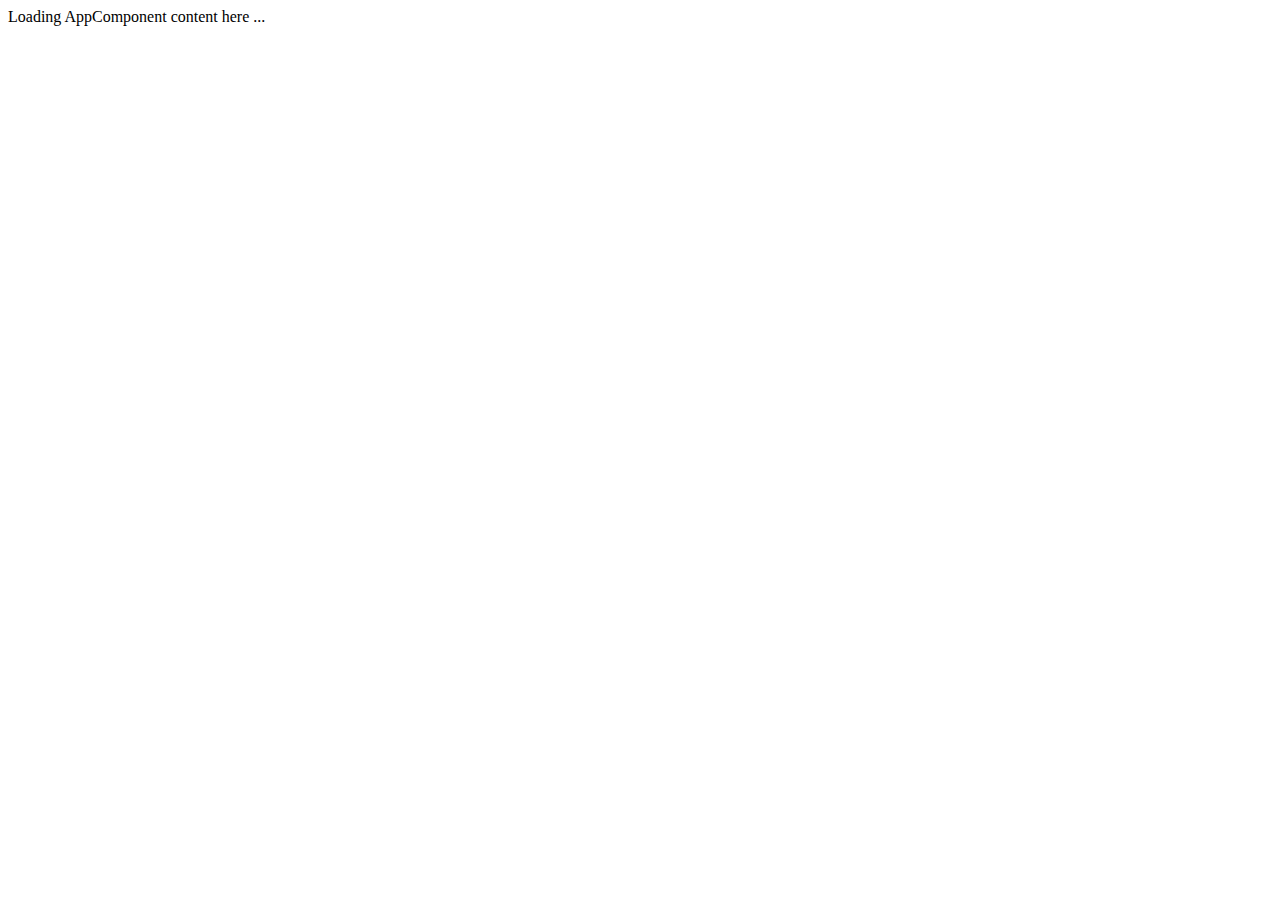
==== src/index.html @ d7506c67 "initial commit" ====
<!DOCTYPE html>
<html>
    <head>
        <title>Angular QuickStart</title>
        <base href="/">
        <meta charset="UTF-8">
        <meta name="viewport" content="width=device-width, initial-scale=1">
        <link rel="stylesheet" href="styles.css">

        <!-- Polyfill(s) for older browsers -->
        <script src="node_modules/core-js/client/shim.min.js"></script>

        <script src="node_modules/zone.js/dist/zone.js"></script>
        <script src="node_modules/systemjs/dist/system.src.js"></script>

        <script src="systemjs.config.js"></script>
        <script>
        System.import('main.js').catch(function(err){ console.error(err); });
        </script>
    </head>

    <body>
        <base href="/">
        <my-app>Loading AppComponent content here ...</my-app>
    </body>
</html>
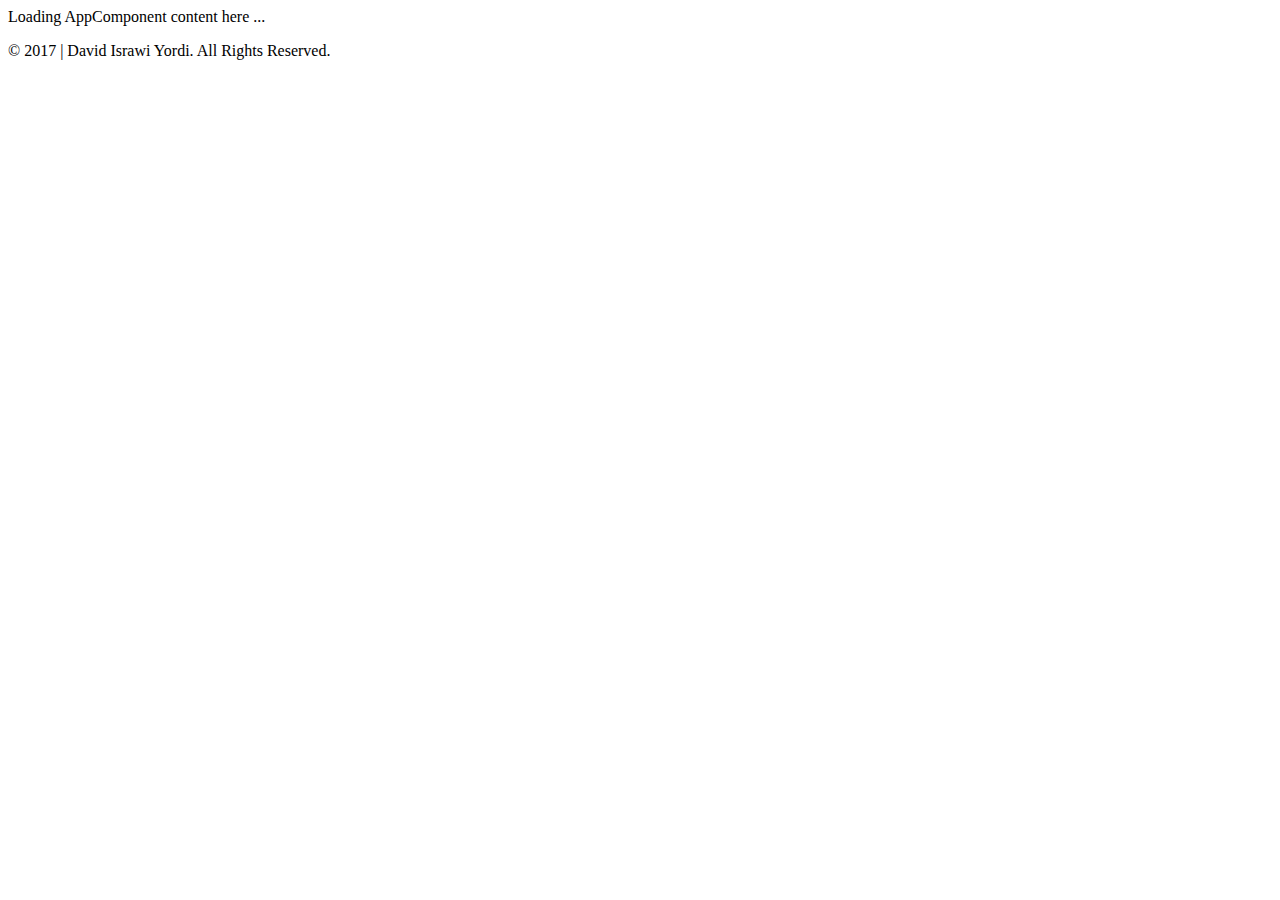
==== commit 2c74c60b: "home about projects" ====
--- a/src/index.html
+++ b/src/index.html
@@ -6,6 +6,10 @@
         <meta charset="UTF-8">
         <meta name="viewport" content="width=device-width, initial-scale=1">
         <link rel="stylesheet" href="styles.css">
+        <!-- Latest compiled and minified CSS -->
+        <link rel="stylesheet" href="app/css/normalize.css">
+        <link rel="stylesheet" href="app/css/skeleton.css">
+        <link rel="stylesheet" href="app/font-awesome/css/font-awesome.min.css">
 
         <!-- Polyfill(s) for older browsers -->
         <script src="node_modules/core-js/client/shim.min.js"></script>
@@ -23,4 +27,11 @@
         <base href="/">
         <my-app>Loading AppComponent content here ...</my-app>
     </body>
+    <footer>
+        <div class="container">
+            <p class="copyright">
+                &copy; 2017 | David Israwi Yordi. All Rights Reserved.
+            </p>
+        </div>
+    </footer>
 </html>
--- a/src/styles.css
+++ b/src/styles.css
@@ -0,0 +1,182 @@
+h1 {
+  color: #369;
+  font-family: Arial, Helvetica, sans-serif;
+  font-size: 250%;
+}
+
+header.main_nav {
+    padding: 1% 0;
+    display: flex;
+    flex-direction: column;
+    justify-content: center;
+}
+
+ul {
+    display: block;
+    margin: 5% 0;
+    list-style-type: none;
+    text-align: center;
+}
+
+ul li {
+    font-size: 1.5em;
+    display: inline;
+    padding: 0 2%;
+}
+
+.main{
+    padding-top: 3%;
+}
+
+.row {
+    padding: 2% 0;
+}
+
+.green {
+    background-color: #1d74ab;
+}
+
+.back {
+    /*background: url("../images/blueback2.jpg");*/
+    background-color: #1d74ab;
+    height: 100vh;
+    min-width: 100%;
+    background-size: cover;
+}
+
+.logo {
+    margin: 5% auto;
+    text-align: center;
+}
+
+.logo a{
+    font-size: 4em;
+    color: white;
+    text-decoration: none;
+    border: 3px solid white;
+    text-transform: uppercase;
+    padding: 2px 10px 0px 10px;
+    margin: 0;
+}
+
+.logo a:hover {
+    background-color: white;
+    color: rgb(52, 125, 177) !important;
+    color: #7accc8;
+}
+
+p.subtitle {
+    font-size: 1.8em;
+    color: white;
+}
+
+/* Images and Media
+______________________________________________________________ */
+
+img {
+    max-width: 100%;
+}
+
+img.avatar {
+    border-radius: 400px;
+    border: 5px solid white;
+}
+
+img.volunteer {
+    height: 120px;
+    width: 150px;
+}
+
+img.project {
+    max-width: 170px;
+    max-height: 170px;
+}
+
+img.shared {
+    height: 15.7em;
+}
+
+img:hover {
+    opacity: 0.8;
+}
+
+.repo {
+    color: black;
+}
+
+/* Social Media
+______________________________________________________________ */
+ul.social {
+    display: block;
+    margin: 5% 0;
+    list-style-type: none;
+    text-align: center;
+}
+
+ul.social li {
+    font-size: 3em;
+    display: inline;
+    padding: 0 2%;
+}
+
+ul.social li a {
+    color: #e4e4e4;
+}
+
+ul.social li.facebook a:hover {
+    color: rgb(59,89,152);
+}
+
+ul.social li.twitter a:hover {
+    color: rgb(0,172,237);
+}
+
+ul.social li.instagram a:hover {
+    color: rgb(237, 179, 81);
+}
+
+ul.social li.youtube a:hover {
+    color: rgb(187,0,0);
+}
+
+ul.social li.flickr a:hover {
+    color: rgb(255,0,132);
+}
+
+ul.social li.linkedin a:hover {
+    color: rgb(24, 196, 213);
+}
+
+ul.social li.github a:hover {
+    color: rgb(32, 32, 32);
+}
+
+ul.social li.email a:hover {
+    color: rgb(59, 207, 154);
+}
+
+/* Footer
+______________________________________________________________ */
+
+h2.bio {
+    color: white;
+}
+
+p.bio {
+    color: white;
+    font-size: 1.4em;
+}
+
+a.bio {
+    color: white;
+    font-size: 1.4em;
+}
+
+/* Footer
+______________________________________________________________ */
+
+p.copyright {
+    text-align: center;
+    color: #666;
+    font-size: 1em;
+}
--- a/src/app/css/skeleton.css
+++ b/src/app/css/skeleton.css
@@ -0,0 +1,418 @@
+/*
+* Skeleton V2.0.4
+* Copyright 2014, Dave Gamache
+* www.getskeleton.com
+* Free to use under the MIT license.
+* http://www.opensource.org/licenses/mit-license.php
+* 12/29/2014
+*/
+
+
+/* Table of contents
+––––––––––––––––––––––––––––––––––––––––––––––––––
+- Grid
+- Base Styles
+- Typography
+- Links
+- Buttons
+- Forms
+- Lists
+- Code
+- Tables
+- Spacing
+- Utilities
+- Clearing
+- Media Queries
+*/
+
+
+/* Grid
+–––––––––––––––––––––––––––––––––––––––––––––––––– */
+.container {
+  position: relative;
+  width: 100%;
+  max-width: 960px;
+  margin: 0 auto;
+  padding: 0 20px;
+  box-sizing: border-box; }
+.column,
+.columns {
+  width: 100%;
+  float: left;
+  box-sizing: border-box; }
+
+/* For devices larger than 400px */
+@media (min-width: 400px) {
+  .container {
+    width: 85%;
+    padding: 0; }
+}
+
+/* For devices larger than 550px */
+@media (min-width: 550px) {
+  .container {
+    width: 80%; }
+  .column,
+  .columns {
+    margin-left: 4%; }
+  .column:first-child,
+  .columns:first-child {
+    margin-left: 0; }
+
+  .one.column,
+  .one.columns                    { width: 4.66666666667%; }
+  .two.columns                    { width: 13.3333333333%; }
+  .three.columns                  { width: 22%;            }
+  .four.columns                   { width: 30.6666666667%; }
+  .five.columns                   { width: 39.3333333333%; }
+  .six.columns                    { width: 48%;            }
+  .seven.columns                  { width: 56.6666666667%; }
+  .eight.columns                  { width: 65.3333333333%; }
+  .nine.columns                   { width: 74.0%;          }
+  .ten.columns                    { width: 82.6666666667%; }
+  .eleven.columns                 { width: 91.3333333333%; }
+  .twelve.columns                 { width: 100%; margin-left: 0; }
+
+  .one-third.column               { width: 30.6666666667%; }
+  .two-thirds.column              { width: 65.3333333333%; }
+
+  .one-half.column                { width: 48%; }
+
+  /* Offsets */
+  .offset-by-one.column,
+  .offset-by-one.columns          { margin-left: 8.66666666667%; }
+  .offset-by-two.column,
+  .offset-by-two.columns          { margin-left: 17.3333333333%; }
+  .offset-by-three.column,
+  .offset-by-three.columns        { margin-left: 26%;            }
+  .offset-by-four.column,
+  .offset-by-four.columns         { margin-left: 34.6666666667%; }
+  .offset-by-five.column,
+  .offset-by-five.columns         { margin-left: 43.3333333333%; }
+  .offset-by-six.column,
+  .offset-by-six.columns          { margin-left: 52%;            }
+  .offset-by-seven.column,
+  .offset-by-seven.columns        { margin-left: 60.6666666667%; }
+  .offset-by-eight.column,
+  .offset-by-eight.columns        { margin-left: 69.3333333333%; }
+  .offset-by-nine.column,
+  .offset-by-nine.columns         { margin-left: 78.0%;          }
+  .offset-by-ten.column,
+  .offset-by-ten.columns          { margin-left: 86.6666666667%; }
+  .offset-by-eleven.column,
+  .offset-by-eleven.columns       { margin-left: 95.3333333333%; }
+
+  .offset-by-one-third.column,
+  .offset-by-one-third.columns    { margin-left: 34.6666666667%; }
+  .offset-by-two-thirds.column,
+  .offset-by-two-thirds.columns   { margin-left: 69.3333333333%; }
+
+  .offset-by-one-half.column,
+  .offset-by-one-half.columns     { margin-left: 52%; }
+
+}
+
+
+/* Base Styles
+–––––––––––––––––––––––––––––––––––––––––––––––––– */
+/* NOTE
+html is set to 62.5% so that all the REM measurements throughout Skeleton
+are based on 10px sizing. So basically 1.5rem = 15px :) */
+html {
+  font-size: 62.5%; }
+body {
+  font-size: 1.5em; /* currently ems cause chrome bug misinterpreting rems on body element */
+  line-height: 1.6;
+  font-weight: 400;
+  font-family: "Raleway", "HelveticaNeue", "Helvetica Neue", Helvetica, Arial, sans-serif;
+  color: #222; }
+
+
+/* Typography
+–––––––––––––––––––––––––––––––––––––––––––––––––– */
+h1, h2, h3, h4, h5, h6 {
+  margin-top: 0;
+  margin-bottom: 2rem;
+  font-weight: 300; }
+h1 { font-size: 4.0rem; line-height: 1.2;  letter-spacing: -.1rem;}
+h2 { font-size: 3.6rem; line-height: 1.25; letter-spacing: -.1rem; }
+h3 { font-size: 3.0rem; line-height: 1.3;  letter-spacing: -.1rem; }
+h4 { font-size: 2.4rem; line-height: 1.35; letter-spacing: -.08rem; }
+h5 { font-size: 1.8rem; line-height: 1.5;  letter-spacing: -.05rem; }
+h6 { font-size: 1.5rem; line-height: 1.6;  letter-spacing: 0; }
+
+/* Larger than phablet */
+@media (min-width: 550px) {
+  h1 { font-size: 5.0rem; }
+  h2 { font-size: 4.2rem; }
+  h3 { font-size: 3.6rem; }
+  h4 { font-size: 3.0rem; }
+  h5 { font-size: 2.4rem; }
+  h6 { font-size: 1.5rem; }
+}
+
+p {
+  margin-top: 0; }
+
+
+/* Links
+–––––––––––––––––––––––––––––––––––––––––––––––––– */
+a {
+  color: #1EAEDB; }
+a:hover {
+  color: #0FA0CE; }
+
+
+/* Buttons
+–––––––––––––––––––––––––––––––––––––––––––––––––– */
+.button,
+button,
+input[type="submit"],
+input[type="reset"],
+input[type="button"] {
+  display: inline-block;
+  height: 38px;
+  padding: 0 30px;
+  color: #555;
+  text-align: center;
+  font-size: 11px;
+  font-weight: 600;
+  line-height: 38px;
+  letter-spacing: .1rem;
+  text-transform: uppercase;
+  text-decoration: none;
+  white-space: nowrap;
+  background-color: transparent;
+  border-radius: 4px;
+  border: 1px solid #bbb;
+  cursor: pointer;
+  box-sizing: border-box; }
+.button:hover,
+button:hover,
+input[type="submit"]:hover,
+input[type="reset"]:hover,
+input[type="button"]:hover,
+.button:focus,
+button:focus,
+input[type="submit"]:focus,
+input[type="reset"]:focus,
+input[type="button"]:focus {
+  color: #333;
+  border-color: #888;
+  outline: 0; }
+.button.button-primary,
+button.button-primary,
+input[type="submit"].button-primary,
+input[type="reset"].button-primary,
+input[type="button"].button-primary {
+  color: #FFF;
+  background-color: #33C3F0;
+  border-color: #33C3F0; }
+.button.button-primary:hover,
+button.button-primary:hover,
+input[type="submit"].button-primary:hover,
+input[type="reset"].button-primary:hover,
+input[type="button"].button-primary:hover,
+.button.button-primary:focus,
+button.button-primary:focus,
+input[type="submit"].button-primary:focus,
+input[type="reset"].button-primary:focus,
+input[type="button"].button-primary:focus {
+  color: #FFF;
+  background-color: #1EAEDB;
+  border-color: #1EAEDB; }
+
+
+/* Forms
+–––––––––––––––––––––––––––––––––––––––––––––––––– */
+input[type="email"],
+input[type="number"],
+input[type="search"],
+input[type="text"],
+input[type="tel"],
+input[type="url"],
+input[type="password"],
+textarea,
+select {
+  height: 38px;
+  padding: 6px 10px; /* The 6px vertically centers text on FF, ignored by Webkit */
+  background-color: #fff;
+  border: 1px solid #D1D1D1;
+  border-radius: 4px;
+  box-shadow: none;
+  box-sizing: border-box; }
+/* Removes awkward default styles on some inputs for iOS */
+input[type="email"],
+input[type="number"],
+input[type="search"],
+input[type="text"],
+input[type="tel"],
+input[type="url"],
+input[type="password"],
+textarea {
+  -webkit-appearance: none;
+     -moz-appearance: none;
+          appearance: none; }
+textarea {
+  min-height: 65px;
+  padding-top: 6px;
+  padding-bottom: 6px; }
+input[type="email"]:focus,
+input[type="number"]:focus,
+input[type="search"]:focus,
+input[type="text"]:focus,
+input[type="tel"]:focus,
+input[type="url"]:focus,
+input[type="password"]:focus,
+textarea:focus,
+select:focus {
+  border: 1px solid #33C3F0;
+  outline: 0; }
+label,
+legend {
+  display: block;
+  margin-bottom: .5rem;
+  font-weight: 600; }
+fieldset {
+  padding: 0;
+  border-width: 0; }
+input[type="checkbox"],
+input[type="radio"] {
+  display: inline; }
+label > .label-body {
+  display: inline-block;
+  margin-left: .5rem;
+  font-weight: normal; }
+
+
+/* Lists
+–––––––––––––––––––––––––––––––––––––––––––––––––– */
+ul {
+  list-style: circle inside; }
+ol {
+  list-style: decimal inside; }
+ol, ul {
+  padding-left: 0;
+  margin-top: 0; }
+ul ul,
+ul ol,
+ol ol,
+ol ul {
+  margin: 1.5rem 0 1.5rem 3rem;
+  font-size: 90%; }
+li {
+  margin-bottom: 1rem; }
+
+
+/* Code
+–––––––––––––––––––––––––––––––––––––––––––––––––– */
+code {
+  padding: .2rem .5rem;
+  margin: 0 .2rem;
+  font-size: 90%;
+  white-space: nowrap;
+  background: #F1F1F1;
+  border: 1px solid #E1E1E1;
+  border-radius: 4px; }
+pre > code {
+  display: block;
+  padding: 1rem 1.5rem;
+  white-space: pre; }
+
+
+/* Tables
+–––––––––––––––––––––––––––––––––––––––––––––––––– */
+th,
+td {
+  padding: 12px 15px;
+  text-align: left;
+  border-bottom: 1px solid #E1E1E1; }
+th:first-child,
+td:first-child {
+  padding-left: 0; }
+th:last-child,
+td:last-child {
+  padding-right: 0; }
+
+
+/* Spacing
+–––––––––––––––––––––––––––––––––––––––––––––––––– */
+button,
+.button {
+  margin-bottom: 1rem; }
+input,
+textarea,
+select,
+fieldset {
+  margin-bottom: 1.5rem; }
+pre,
+blockquote,
+dl,
+figure,
+table,
+p,
+ul,
+ol,
+form {
+  margin-bottom: 2.5rem; }
+
+
+/* Utilities
+–––––––––––––––––––––––––––––––––––––––––––––––––– */
+.u-full-width {
+  width: 100%;
+  box-sizing: border-box; }
+.u-max-full-width {
+  max-width: 100%;
+  box-sizing: border-box; }
+.u-pull-right {
+  float: right; }
+.u-pull-left {
+  float: left; }
+
+
+/* Misc
+–––––––––––––––––––––––––––––––––––––––––––––––––– */
+hr {
+  margin-top: 3rem;
+  margin-bottom: 3.5rem;
+  border-width: 0;
+  border-top: 1px solid #E1E1E1; }
+
+
+/* Clearing
+–––––––––––––––––––––––––––––––––––––––––––––––––– */
+
+/* Self Clearing Goodness */
+.container:after,
+.row:after,
+.u-cf {
+  content: "";
+  display: table;
+  clear: both; }
+
+
+/* Media Queries
+–––––––––––––––––––––––––––––––––––––––––––––––––– */
+/*
+Note: The best way to structure the use of media queries is to create the queries
+near the relevant code. For example, if you wanted to change the styles for buttons
+on small devices, paste the mobile query code up in the buttons section and style it
+there.
+*/
+
+
+/* Larger than mobile */
+@media (min-width: 400px) {}
+
+/* Larger than phablet (also point when grid becomes active) */
+@media (min-width: 550px) {}
+
+/* Larger than tablet */
+@media (min-width: 750px) {}
+
+/* Larger than desktop */
+@media (min-width: 1000px) {}
+
+/* Larger than Desktop HD */
+@media (min-width: 1200px) {}
